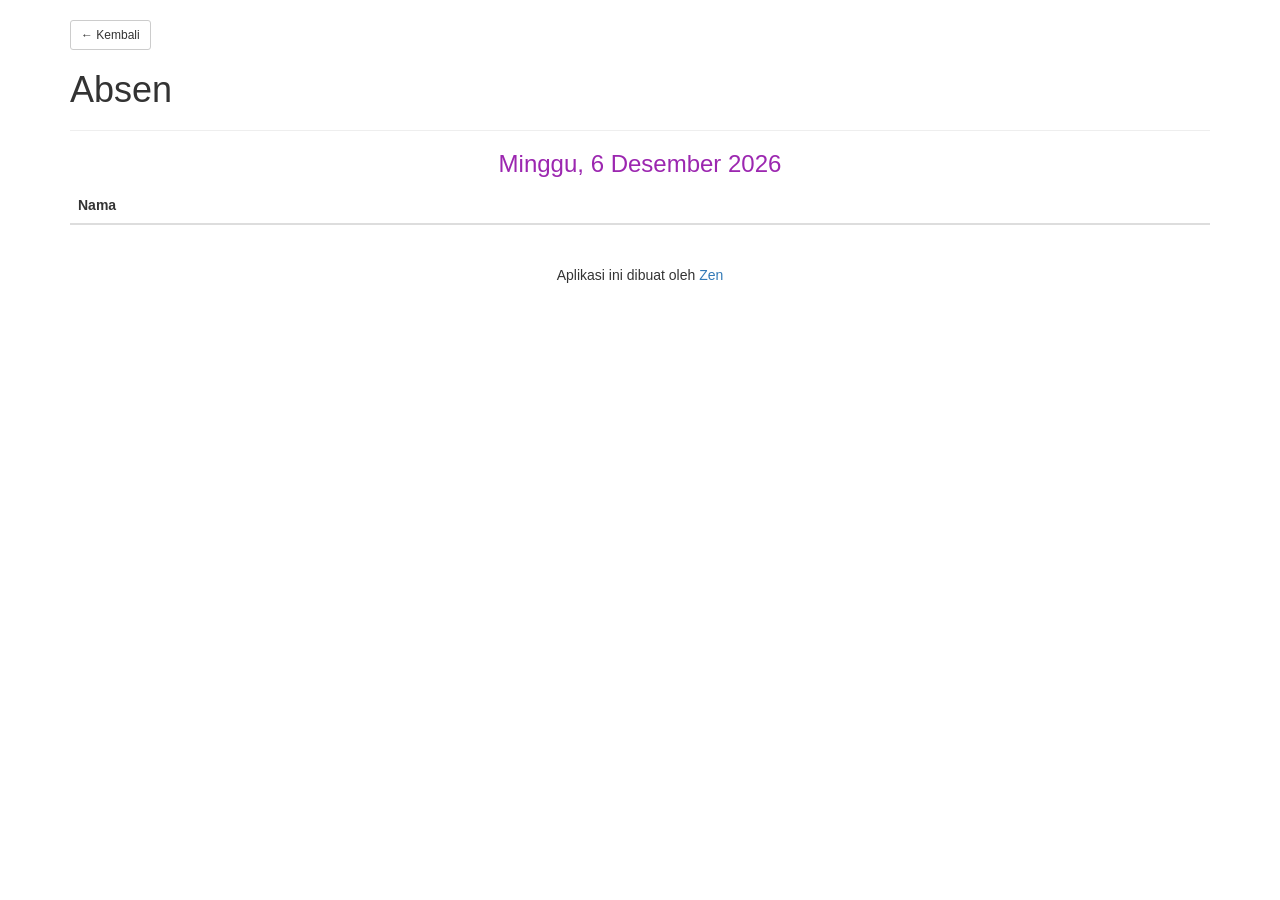
==== app/src/main/assets/absen.html @ 889ef8bd "upload" ====
<!DOCTYPE html>
<html>
<head>
	<title>Absen - Absen</title>
	<meta charset="utf-8">
	<meta name="viewport" content="width=device-width, initial-scale=1, user-scalable=no">
	<link rel="stylesheet" type="text/css" href="bin/bootstrap/css/bootstrap.min.css">
	<link rel="stylesheet" type="text/css" href="bin/materialize color.css">
</head>
<body>
	<div class="container">
		<br>
		<p><a href="index.html" class="btn btn-default btn-sm">&larr; Kembali</a></p>
		<h1>Absen</h1>
		<hr>
		<h3 class="text-center tanggal purple-text"></h3>
		<table class="table">
			<thead>
				<tr>
					<th>Nama</th>
					<th></th>
				</tr>
			</thead>
			<tbody class="tabel-absen">
				<!-- <tr>
					<td>Bayu</td>
					<td><a href="#!" class="btn btn-success">Hadir</a></td>
				</tr>
				<tr>
					<td>Yoga</td>
					<td><a href="#!" class="btn btn-success" disabled>Hadir</a></td>
				</tr> -->
			</tbody>
		</table>
		<!-- <table class="table">
			<thead>
				<tr>
					<th>ID</th>
					<th>ID Guru</th>
					<th>Tanggal</th>
				</tr>
			</thead>
			<tbody class="tabel-hadir">
				<tr>
					<td>1</td>
					<td>1</td>
					<td>12</td>
				</tr>
			</tbody>
		</table> -->
	</div>
	<br>
	<p class="text-center">Aplikasi ini dibuat oleh <a href="https://api.whatsapp.com/send?phone=6281545143654">Zen</a></p>
	<br>
	<script type="text/javascript" src="bin/jquery.min.js"></script>
	<script type="text/javascript" src="bin/dexie.js"></script>
	<script type="text/javascript" src="bin/app.js"></script>
</body>
</html>
---- app/src/main/assets/bin/materialize color.css ----
.materialize-red.lighten-5 {
    background-color: #fdeaeb !important;
}

.materialize-red-text.text-lighten-5 {
    color: #fdeaeb !important;
}

.materialize-red.lighten-4 {
    background-color: #f8c1c3 !important;
}

.materialize-red-text.text-lighten-4 {
    color: #f8c1c3 !important;
}

.materialize-red.lighten-3 {
    background-color: #f3989b !important;
}

.materialize-red-text.text-lighten-3 {
    color: #f3989b !important;
}

.materialize-red.lighten-2 {
    background-color: #ee6e73 !important;
}

.materialize-red-text.text-lighten-2 {
    color: #ee6e73 !important;
}

.materialize-red.lighten-1 {
    background-color: #ea454b !important;
}

.materialize-red-text.text-lighten-1 {
    color: #ea454b !important;
}

.materialize-red {
    background-color: #e51c23 !important;
}

.materialize-red-text {
    color: #e51c23 !important;
}

.materialize-red.darken-1 {
    background-color: #d0181e !important;
}

.materialize-red-text.text-darken-1 {
    color: #d0181e !important;
}

.materialize-red.darken-2 {
    background-color: #b9151b !important;
}

.materialize-red-text.text-darken-2 {
    color: #b9151b !important;
}

.materialize-red.darken-3 {
    background-color: #a21318 !important;
}

.materialize-red-text.text-darken-3 {
    color: #a21318 !important;
}

.materialize-red.darken-4 {
    background-color: #8b1014 !important;
}

.materialize-red-text.text-darken-4 {
    color: #8b1014 !important;
}

.red.lighten-5 {
    background-color: #FFEBEE !important;
}

.red-text.text-lighten-5 {
    color: #FFEBEE !important;
}

.red.lighten-4 {
    background-color: #FFCDD2 !important;
}

.red-text.text-lighten-4 {
    color: #FFCDD2 !important;
}

.red.lighten-3 {
    background-color: #EF9A9A !important;
}

.red-text.text-lighten-3 {
    color: #EF9A9A !important;
}

.red.lighten-2 {
    background-color: #E57373 !important;
}

.red-text.text-lighten-2 {
    color: #E57373 !important;
}

.red.lighten-1 {
    background-color: #EF5350 !important;
}

.red-text.text-lighten-1 {
    color: #EF5350 !important;
}

.red {
    background-color: #F44336 !important;
}

.red-text {
    color: #F44336 !important;
}

.red.darken-1 {
    background-color: #E53935 !important;
}

.red-text.text-darken-1 {
    color: #E53935 !important;
}

.red.darken-2 {
    background-color: #D32F2F !important;
}

.red-text.text-darken-2 {
    color: #D32F2F !important;
}

.red.darken-3 {
    background-color: #C62828 !important;
}

.red-text.text-darken-3 {
    color: #C62828 !important;
}

.red.darken-4 {
    background-color: #B71C1C !important;
}

.red-text.text-darken-4 {
    color: #B71C1C !important;
}

.red.accent-1 {
    background-color: #FF8A80 !important;
}

.red-text.text-accent-1 {
    color: #FF8A80 !important;
}

.red.accent-2 {
    background-color: #FF5252 !important;
}

.red-text.text-accent-2 {
    color: #FF5252 !important;
}

.red.accent-3 {
    background-color: #FF1744 !important;
}

.red-text.text-accent-3 {
    color: #FF1744 !important;
}

.red.accent-4 {
    background-color: #D50000 !important;
}

.red-text.text-accent-4 {
    color: #D50000 !important;
}

.pink.lighten-5 {
    background-color: #fce4ec !important;
}

.pink-text.text-lighten-5 {
    color: #fce4ec !important;
}

.pink.lighten-4 {
    background-color: #f8bbd0 !important;
}

.pink-text.text-lighten-4 {
    color: #f8bbd0 !important;
}

.pink.lighten-3 {
    background-color: #f48fb1 !important;
}

.pink-text.text-lighten-3 {
    color: #f48fb1 !important;
}

.pink.lighten-2 {
    background-color: #f06292 !important;
}

.pink-text.text-lighten-2 {
    color: #f06292 !important;
}

.pink.lighten-1 {
    background-color: #ec407a !important;
}

.pink-text.text-lighten-1 {
    color: #ec407a !important;
}

.pink {
    background-color: #e91e63 !important;
}

.pink-text {
    color: #e91e63 !important;
}

.pink.darken-1 {
    background-color: #d81b60 !important;
}

.pink-text.text-darken-1 {
    color: #d81b60 !important;
}

.pink.darken-2 {
    background-color: #c2185b !important;
}

.pink-text.text-darken-2 {
    color: #c2185b !important;
}

.pink.darken-3 {
    background-color: #ad1457 !important;
}

.pink-text.text-darken-3 {
    color: #ad1457 !important;
}

.pink.darken-4 {
    background-color: #880e4f !important;
}

.pink-text.text-darken-4 {
    color: #880e4f !important;
}

.pink.accent-1 {
    background-color: #ff80ab !important;
}

.pink-text.text-accent-1 {
    color: #ff80ab !important;
}

.pink.accent-2 {
    background-color: #ff4081 !important;
}

.pink-text.text-accent-2 {
    color: #ff4081 !important;
}

.pink.accent-3 {
    background-color: #f50057 !important;
}

.pink-text.text-accent-3 {
    color: #f50057 !important;
}

.pink.accent-4 {
    background-color: #c51162 !important;
}

.pink-text.text-accent-4 {
    color: #c51162 !important;
}

.purple.lighten-5 {
    background-color: #f3e5f5 !important;
}

.purple-text.text-lighten-5 {
    color: #f3e5f5 !important;
}

.purple.lighten-4 {
    background-color: #e1bee7 !important;
}

.purple-text.text-lighten-4 {
    color: #e1bee7 !important;
}

.purple.lighten-3 {
    background-color: #ce93d8 !important;
}

.purple-text.text-lighten-3 {
    color: #ce93d8 !important;
}

.purple.lighten-2 {
    background-color: #ba68c8 !important;
}

.purple-text.text-lighten-2 {
    color: #ba68c8 !important;
}

.purple.lighten-1 {
    background-color: #ab47bc !important;
}

.purple-text.text-lighten-1 {
    color: #ab47bc !important;
}

.purple {
    background-color: #9c27b0 !important;
}

.purple-text {
    color: #9c27b0 !important;
}

.purple.darken-1 {
    background-color: #8e24aa !important;
}

.purple-text.text-darken-1 {
    color: #8e24aa !important;
}

.purple.darken-2 {
    background-color: #7b1fa2 !important;
}

.purple-text.text-darken-2 {
    color: #7b1fa2 !important;
}

.purple.darken-3 {
    background-color: #6a1b9a !important;
}

.purple-text.text-darken-3 {
    color: #6a1b9a !important;
}

.purple.darken-4 {
    background-color: #4a148c !important;
}

.purple-text.text-darken-4 {
    color: #4a148c !important;
}

.purple.accent-1 {
    background-color: #ea80fc !important;
}

.purple-text.text-accent-1 {
    color: #ea80fc !important;
}

.purple.accent-2 {
    background-color: #e040fb !important;
}

.purple-text.text-accent-2 {
    color: #e040fb !important;
}

.purple.accent-3 {
    background-color: #d500f9 !important;
}

.purple-text.text-accent-3 {
    color: #d500f9 !important;
}

.purple.accent-4 {
    background-color: #aa00ff !important;
}

.purple-text.text-accent-4 {
    color: #aa00ff !important;
}

.deep-purple.lighten-5 {
    background-color: #ede7f6 !important;
}

.deep-purple-text.text-lighten-5 {
    color: #ede7f6 !important;
}

.deep-purple.lighten-4 {
    background-color: #d1c4e9 !important;
}

.deep-purple-text.text-lighten-4 {
    color: #d1c4e9 !important;
}

.deep-purple.lighten-3 {
    background-color: #b39ddb !important;
}

.deep-purple-text.text-lighten-3 {
    color: #b39ddb !important;
}

.deep-purple.lighten-2 {
    background-color: #9575cd !important;
}

.deep-purple-text.text-lighten-2 {
    color: #9575cd !important;
}

.deep-purple.lighten-1 {
    background-color: #7e57c2 !important;
}

.deep-purple-text.text-lighten-1 {
    color: #7e57c2 !important;
}

.deep-purple {
    background-color: #673ab7 !important;
}

.deep-purple-text {
    color: #673ab7 !important;
}

.deep-purple.darken-1 {
    background-color: #5e35b1 !important;
}

.deep-purple-text.text-darken-1 {
    color: #5e35b1 !important;
}

.deep-purple.darken-2 {
    background-color: #512da8 !important;
}

.deep-purple-text.text-darken-2 {
    color: #512da8 !important;
}

.deep-purple.darken-3 {
    background-color: #4527a0 !important;
}

.deep-purple-text.text-darken-3 {
    color: #4527a0 !important;
}

.deep-purple.darken-4 {
    background-color: #311b92 !important;
}

.deep-purple-text.text-darken-4 {
    color: #311b92 !important;
}

.deep-purple.accent-1 {
    background-color: #b388ff !important;
}

.deep-purple-text.text-accent-1 {
    color: #b388ff !important;
}

.deep-purple.accent-2 {
    background-color: #7c4dff !important;
}

.deep-purple-text.text-accent-2 {
    color: #7c4dff !important;
}

.deep-purple.accent-3 {
    background-color: #651fff !important;
}

.deep-purple-text.text-accent-3 {
    color: #651fff !important;
}

.deep-purple.accent-4 {
    background-color: #6200ea !important;
}

.deep-purple-text.text-accent-4 {
    color: #6200ea !important;
}

.indigo.lighten-5 {
    background-color: #e8eaf6 !important;
}

.indigo-text.text-lighten-5 {
    color: #e8eaf6 !important;
}

.indigo.lighten-4 {
    background-color: #c5cae9 !important;
}

.indigo-text.text-lighten-4 {
    color: #c5cae9 !important;
}

.indigo.lighten-3 {
    background-color: #9fa8da !important;
}

.indigo-text.text-lighten-3 {
    color: #9fa8da !important;
}

.indigo.lighten-2 {
    background-color: #7986cb !important;
}

.indigo-text.text-lighten-2 {
    color: #7986cb !important;
}

.indigo.lighten-1 {
    background-color: #5c6bc0 !important;
}

.indigo-text.text-lighten-1 {
    color: #5c6bc0 !important;
}

.indigo {
    background-color: #3f51b5 !important;
}

.indigo-text {
    color: #3f51b5 !important;
}

.indigo.darken-1 {
    background-color: #3949ab !important;
}

.indigo-text.text-darken-1 {
    color: #3949ab !important;
}

.indigo.darken-2 {
    background-color: #303f9f !important;
}

.indigo-text.text-darken-2 {
    color: #303f9f !important;
}

.indigo.darken-3 {
    background-color: #283593 !important;
}

.indigo-text.text-darken-3 {
    color: #283593 !important;
}

.indigo.darken-4 {
    background-color: #1a237e !important;
}

.indigo-text.text-darken-4 {
    color: #1a237e !important;
}

.indigo.accent-1 {
    background-color: #8c9eff !important;
}

.indigo-text.text-accent-1 {
    color: #8c9eff !important;
}

.indigo.accent-2 {
    background-color: #536dfe !important;
}

.indigo-text.text-accent-2 {
    color: #536dfe !important;
}

.indigo.accent-3 {
    background-color: #3d5afe !important;
}

.indigo-text.text-accent-3 {
    color: #3d5afe !important;
}

.indigo.accent-4 {
    background-color: #304ffe !important;
}

.indigo-text.text-accent-4 {
    color: #304ffe !important;
}

.blue.lighten-5 {
    background-color: #E3F2FD !important;
}

.blue-text.text-lighten-5 {
    color: #E3F2FD !important;
}

.blue.lighten-4 {
    background-color: #BBDEFB !important;
}

.blue-text.text-lighten-4 {
    color: #BBDEFB !important;
}

.blue.lighten-3 {
    background-color: #90CAF9 !important;
}

.blue-text.text-lighten-3 {
    color: #90CAF9 !important;
}

.blue.lighten-2 {
    background-color: #64B5F6 !important;
}

.blue-text.text-lighten-2 {
    color: #64B5F6 !important;
}

.blue.lighten-1 {
    background-color: #42A5F5 !important;
}

.blue-text.text-lighten-1 {
    color: #42A5F5 !important;
}

.blue {
    background-color: #2196F3 !important;
}

.blue-text {
    color: #2196F3 !important;
}

.blue.darken-1 {
    background-color: #1E88E5 !important;
}

.blue-text.text-darken-1 {
    color: #1E88E5 !important;
}

.blue.darken-2 {
    background-color: #1976D2 !important;
}

.blue-text.text-darken-2 {
    color: #1976D2 !important;
}

.blue.darken-3 {
    background-color: #1565C0 !important;
}

.blue-text.text-darken-3 {
    color: #1565C0 !important;
}

.blue.darken-4 {
    background-color: #0D47A1 !important;
}

.blue-text.text-darken-4 {
    color: #0D47A1 !important;
}

.blue.accent-1 {
    background-color: #82B1FF !important;
}

.blue-text.text-accent-1 {
    color: #82B1FF !important;
}

.blue.accent-2 {
    background-color: #448AFF !important;
}

.blue-text.text-accent-2 {
    color: #448AFF !important;
}

.blue.accent-3 {
    background-color: #2979FF !important;
}

.blue-text.text-accent-3 {
    color: #2979FF !important;
}

.blue.accent-4 {
    background-color: #2962FF !important;
}

.blue-text.text-accent-4 {
    color: #2962FF !important;
}

.light-blue.lighten-5 {
    background-color: #e1f5fe !important;
}

.light-blue-text.text-lighten-5 {
    color: #e1f5fe !important;
}

.light-blue.lighten-4 {
    background-color: #b3e5fc !important;
}

.light-blue-text.text-lighten-4 {
    color: #b3e5fc !important;
}

.light-blue.lighten-3 {
    background-color: #81d4fa !important;
}

.light-blue-text.text-lighten-3 {
    color: #81d4fa !important;
}

.light-blue.lighten-2 {
    background-color: #4fc3f7 !important;
}

.light-blue-text.text-lighten-2 {
    color: #4fc3f7 !important;
}

.light-blue.lighten-1 {
    background-color: #29b6f6 !important;
}

.light-blue-text.text-lighten-1 {
    color: #29b6f6 !important;
}

.light-blue {
    background-color: #03a9f4 !important;
}

.light-blue-text {
    color: #03a9f4 !important;
}

.light-blue.darken-1 {
    background-color: #039be5 !important;
}

.light-blue-text.text-darken-1 {
    color: #039be5 !important;
}

.light-blue.darken-2 {
    background-color: #0288d1 !important;
}

.light-blue-text.text-darken-2 {
    color: #0288d1 !important;
}

.light-blue.darken-3 {
    background-color: #0277bd !important;
}

.light-blue-text.text-darken-3 {
    color: #0277bd !important;
}

.light-blue.darken-4 {
    background-color: #01579b !important;
}

.light-blue-text.text-darken-4 {
    color: #01579b !important;
}

.light-blue.accent-1 {
    background-color: #80d8ff !important;
}

.light-blue-text.text-accent-1 {
    color: #80d8ff !important;
}

.light-blue.accent-2 {
    background-color: #40c4ff !important;
}

.light-blue-text.text-accent-2 {
    color: #40c4ff !important;
}

.light-blue.accent-3 {
    background-color: #00b0ff !important;
}

.light-blue-text.text-accent-3 {
    color: #00b0ff !important;
}

.light-blue.accent-4 {
    background-color: #0091ea !important;
}

.light-blue-text.text-accent-4 {
    color: #0091ea !important;
}

.cyan.lighten-5 {
    background-color: #e0f7fa !important;
}

.cyan-text.text-lighten-5 {
    color: #e0f7fa !important;
}

.cyan.lighten-4 {
    background-color: #b2ebf2 !important;
}

.cyan-text.text-lighten-4 {
    color: #b2ebf2 !important;
}

.cyan.lighten-3 {
    background-color: #80deea !important;
}

.cyan-text.text-lighten-3 {
    color: #80deea !important;
}

.cyan.lighten-2 {
    background-color: #4dd0e1 !important;
}

.cyan-text.text-lighten-2 {
    color: #4dd0e1 !important;
}

.cyan.lighten-1 {
    background-color: #26c6da !important;
}

.cyan-text.text-lighten-1 {
    color: #26c6da !important;
}

.cyan {
    background-color: #00bcd4 !important;
}

.cyan-text {
    color: #00bcd4 !important;
}

.cyan.darken-1 {
    background-color: #00acc1 !important;
}

.cyan-text.text-darken-1 {
    color: #00acc1 !important;
}

.cyan.darken-2 {
    background-color: #0097a7 !important;
}

.cyan-text.text-darken-2 {
    color: #0097a7 !important;
}

.cyan.darken-3 {
    background-color: #00838f !important;
}

.cyan-text.text-darken-3 {
    color: #00838f !important;
}

.cyan.darken-4 {
    background-color: #006064 !important;
}

.cyan-text.text-darken-4 {
    color: #006064 !important;
}

.cyan.accent-1 {
    background-color: #84ffff !important;
}

.cyan-text.text-accent-1 {
    color: #84ffff !important;
}

.cyan.accent-2 {
    background-color: #18ffff !important;
}

.cyan-text.text-accent-2 {
    color: #18ffff !important;
}

.cyan.accent-3 {
    background-color: #00e5ff !important;
}

.cyan-text.text-accent-3 {
    color: #00e5ff !important;
}

.cyan.accent-4 {
    background-color: #00b8d4 !important;
}

.cyan-text.text-accent-4 {
    color: #00b8d4 !important;
}

.teal.lighten-5 {
    background-color: #e0f2f1 !important;
}

.teal-text.text-lighten-5 {
    color: #e0f2f1 !important;
}

.teal.lighten-4 {
    background-color: #b2dfdb !important;
}

.teal-text.text-lighten-4 {
    color: #b2dfdb !important;
}

.teal.lighten-3 {
    background-color: #80cbc4 !important;
}

.teal-text.text-lighten-3 {
    color: #80cbc4 !important;
}

.teal.lighten-2 {
    background-color: #4db6ac !important;
}

.teal-text.text-lighten-2 {
    color: #4db6ac !important;
}

.teal.lighten-1 {
    background-color: #26a69a !important;
}

.teal-text.text-lighten-1 {
    color: #26a69a !important;
}

.teal {
    background-color: #009688 !important;
}

.teal-text {
    color: #009688 !important;
}

.teal.darken-1 {
    background-color: #00897b !important;
}

.teal-text.text-darken-1 {
    color: #00897b !important;
}

.teal.darken-2 {
    background-color: #00796b !important;
}

.teal-text.text-darken-2 {
    color: #00796b !important;
}

.teal.darken-3 {
    background-color: #00695c !important;
}

.teal-text.text-darken-3 {
    color: #00695c !important;
}

.teal.darken-4 {
    background-color: #004d40 !important;
}

.teal-text.text-darken-4 {
    color: #004d40 !important;
}

.teal.accent-1 {
    background-color: #a7ffeb !important;
}

.teal-text.text-accent-1 {
    color: #a7ffeb !important;
}

.teal.accent-2 {
    background-color: #64ffda !important;
}

.teal-text.text-accent-2 {
    color: #64ffda !important;
}

.teal.accent-3 {
    background-color: #1de9b6 !important;
}

.teal-text.text-accent-3 {
    color: #1de9b6 !important;
}

.teal.accent-4 {
    background-color: #00bfa5 !important;
}

.teal-text.text-accent-4 {
    color: #00bfa5 !important;
}

.green.lighten-5 {
    background-color: #E8F5E9 !important;
}

.green-text.text-lighten-5 {
    color: #E8F5E9 !important;
}

.green.lighten-4 {
    background-color: #C8E6C9 !important;
}

.green-text.text-lighten-4 {
    color: #C8E6C9 !important;
}

.green.lighten-3 {
    background-color: #A5D6A7 !important;
}

.green-text.text-lighten-3 {
    color: #A5D6A7 !important;
}

.green.lighten-2 {
    background-color: #81C784 !important;
}

.green-text.text-lighten-2 {
    color: #81C784 !important;
}

.green.lighten-1 {
    background-color: #66BB6A !important;
}

.green-text.text-lighten-1 {
    color: #66BB6A !important;
}

.green {
    background-color: #4CAF50 !important;
}

.green-text {
    color: #4CAF50 !important;
}

.green.darken-1 {
    background-color: #43A047 !important;
}

.green-text.text-darken-1 {
    color: #43A047 !important;
}

.green.darken-2 {
    background-color: #388E3C !important;
}

.green-text.text-darken-2 {
    color: #388E3C !important;
}

.green.darken-3 {
    background-color: #2E7D32 !important;
}

.green-text.text-darken-3 {
    color: #2E7D32 !important;
}

.green.darken-4 {
    background-color: #1B5E20 !important;
}

.green-text.text-darken-4 {
    color: #1B5E20 !important;
}

.green.accent-1 {
    background-color: #B9F6CA !important;
}

.green-text.text-accent-1 {
    color: #B9F6CA !important;
}

.green.accent-2 {
    background-color: #69F0AE !important;
}

.green-text.text-accent-2 {
    color: #69F0AE !important;
}

.green.accent-3 {
    background-color: #00E676 !important;
}

.green-text.text-accent-3 {
    color: #00E676 !important;
}

.green.accent-4 {
    background-color: #00C853 !important;
}

.green-text.text-accent-4 {
    color: #00C853 !important;
}

.light-green.lighten-5 {
    background-color: #f1f8e9 !important;
}

.light-green-text.text-lighten-5 {
    color: #f1f8e9 !important;
}

.light-green.lighten-4 {
    background-color: #dcedc8 !important;
}

.light-green-text.text-lighten-4 {
    color: #dcedc8 !important;
}

.light-green.lighten-3 {
    background-color: #c5e1a5 !important;
}

.light-green-text.text-lighten-3 {
    color: #c5e1a5 !important;
}

.light-green.lighten-2 {
    background-color: #aed581 !important;
}

.light-green-text.text-lighten-2 {
    color: #aed581 !important;
}

.light-green.lighten-1 {
    background-color: #9ccc65 !important;
}

.light-green-text.text-lighten-1 {
    color: #9ccc65 !important;
}

.light-green {
    background-color: #8bc34a !important;
}

.light-green-text {
    color: #8bc34a !important;
}

.light-green.darken-1 {
    background-color: #7cb342 !important;
}

.light-green-text.text-darken-1 {
    color: #7cb342 !important;
}

.light-green.darken-2 {
    background-color: #689f38 !important;
}

.light-green-text.text-darken-2 {
    color: #689f38 !important;
}

.light-green.darken-3 {
    background-color: #558b2f !important;
}

.light-green-text.text-darken-3 {
    color: #558b2f !important;
}

.light-green.darken-4 {
    background-color: #33691e !important;
}

.light-green-text.text-darken-4 {
    color: #33691e !important;
}

.light-green.accent-1 {
    background-color: #ccff90 !important;
}

.light-green-text.text-accent-1 {
    color: #ccff90 !important;
}

.light-green.accent-2 {
    background-color: #b2ff59 !important;
}

.light-green-text.text-accent-2 {
    color: #b2ff59 !important;
}

.light-green.accent-3 {
    background-color: #76ff03 !important;
}

.light-green-text.text-accent-3 {
    color: #76ff03 !important;
}

.light-green.accent-4 {
    background-color: #64dd17 !important;
}

.light-green-text.text-accent-4 {
    color: #64dd17 !important;
}

.lime.lighten-5 {
    background-color: #f9fbe7 !important;
}

.lime-text.text-lighten-5 {
    color: #f9fbe7 !important;
}

.lime.lighten-4 {
    background-color: #f0f4c3 !important;
}

.lime-text.text-lighten-4 {
    color: #f0f4c3 !important;
}

.lime.lighten-3 {
    background-color: #e6ee9c !important;
}

.lime-text.text-lighten-3 {
    color: #e6ee9c !important;
}

.lime.lighten-2 {
    background-color: #dce775 !important;
}

.lime-text.text-lighten-2 {
    color: #dce775 !important;
}

.lime.lighten-1 {
    background-color: #d4e157 !important;
}

.lime-text.text-lighten-1 {
    color: #d4e157 !important;
}

.lime {
    background-color: #cddc39 !important;
}

.lime-text {
    color: #cddc39 !important;
}

.lime.darken-1 {
    background-color: #c0ca33 !important;
}

.lime-text.text-darken-1 {
    color: #c0ca33 !important;
}

.lime.darken-2 {
    background-color: #afb42b !important;
}

.lime-text.text-darken-2 {
    color: #afb42b !important;
}

.lime.darken-3 {
    background-color: #9e9d24 !important;
}

.lime-text.text-darken-3 {
    color: #9e9d24 !important;
}

.lime.darken-4 {
    background-color: #827717 !important;
}

.lime-text.text-darken-4 {
    color: #827717 !important;
}

.lime.accent-1 {
    background-color: #f4ff81 !important;
}

.lime-text.text-accent-1 {
    color: #f4ff81 !important;
}

.lime.accent-2 {
    background-color: #eeff41 !important;
}

.lime-text.text-accent-2 {
    color: #eeff41 !important;
}

.lime.accent-3 {
    background-color: #c6ff00 !important;
}

.lime-text.text-accent-3 {
    color: #c6ff00 !important;
}

.lime.accent-4 {
    background-color: #aeea00 !important;
}

.lime-text.text-accent-4 {
    color: #aeea00 !important;
}

.yellow.lighten-5 {
    background-color: #fffde7 !important;
}

.yellow-text.text-lighten-5 {
    color: #fffde7 !important;
}

.yellow.lighten-4 {
    background-color: #fff9c4 !important;
}

.yellow-text.text-lighten-4 {
    color: #fff9c4 !important;
}

.yellow.lighten-3 {
    background-color: #fff59d !important;
}

.yellow-text.text-lighten-3 {
    color: #fff59d !important;
}

.yellow.lighten-2 {
    background-color: #fff176 !important;
}

.yellow-text.text-lighten-2 {
    color: #fff176 !important;
}

.yellow.lighten-1 {
    background-color: #ffee58 !important;
}

.yellow-text.text-lighten-1 {
    color: #ffee58 !important;
}

.yellow {
    background-color: #ffeb3b !important;
}

.yellow-text {
    color: #ffeb3b !important;
}

.yellow.darken-1 {
    background-color: #fdd835 !important;
}

.yellow-text.text-darken-1 {
    color: #fdd835 !important;
}

.yellow.darken-2 {
    background-color: #fbc02d !important;
}

.yellow-text.text-darken-2 {
    color: #fbc02d !important;
}

.yellow.darken-3 {
    background-color: #f9a825 !important;
}

.yellow-text.text-darken-3 {
    color: #f9a825 !important;
}

.yellow.darken-4 {
    background-color: #f57f17 !important;
}

.yellow-text.text-darken-4 {
    color: #f57f17 !important;
}

.yellow.accent-1 {
    background-color: #ffff8d !important;
}

.yellow-text.text-accent-1 {
    color: #ffff8d !important;
}

.yellow.accent-2 {
    background-color: #ffff00 !important;
}

.yellow-text.text-accent-2 {
    color: #ffff00 !important;
}

.yellow.accent-3 {
    background-color: #ffea00 !important;
}

.yellow-text.text-accent-3 {
    color: #ffea00 !important;
}

.yellow.accent-4 {
    background-color: #ffd600 !important;
}

.yellow-text.text-accent-4 {
    color: #ffd600 !important;
}

.amber.lighten-5 {
    background-color: #fff8e1 !important;
}

.amber-text.text-lighten-5 {
    color: #fff8e1 !important;
}

.amber.lighten-4 {
    background-color: #ffecb3 !important;
}

.amber-text.text-lighten-4 {
    color: #ffecb3 !important;
}

.amber.lighten-3 {
    background-color: #ffe082 !important;
}

.amber-text.text-lighten-3 {
    color: #ffe082 !important;
}

.amber.lighten-2 {
    background-color: #ffd54f !important;
}

.amber-text.text-lighten-2 {
    color: #ffd54f !important;
}

.amber.lighten-1 {
    background-color: #ffca28 !important;
}

.amber-text.text-lighten-1 {
    color: #ffca28 !important;
}

.amber {
    background-color: #ffc107 !important;
}

.amber-text {
    color: #ffc107 !important;
}

.amber.darken-1 {
    background-color: #ffb300 !important;
}

.amber-text.text-darken-1 {
    color: #ffb300 !important;
}

.amber.darken-2 {
    background-color: #ffa000 !important;
}

.amber-text.text-darken-2 {
    color: #ffa000 !important;
}

.amber.darken-3 {
    background-color: #ff8f00 !important;
}

.amber-text.text-darken-3 {
    color: #ff8f00 !important;
}

.amber.darken-4 {
    background-color: #ff6f00 !important;
}

.amber-text.text-darken-4 {
    color: #ff6f00 !important;
}

.amber.accent-1 {
    background-color: #ffe57f !important;
}

.amber-text.text-accent-1 {
    color: #ffe57f !important;
}

.amber.accent-2 {
    background-color: #ffd740 !important;
}

.amber-text.text-accent-2 {
    color: #ffd740 !important;
}

.amber.accent-3 {
    background-color: #ffc400 !important;
}

.amber-text.text-accent-3 {
    color: #ffc400 !important;
}

.amber.accent-4 {
    background-color: #ffab00 !important;
}

.amber-text.text-accent-4 {
    color: #ffab00 !important;
}

.orange.lighten-5 {
    background-color: #fff3e0 !important;
}

.orange-text.text-lighten-5 {
    color: #fff3e0 !important;
}

.orange.lighten-4 {
    background-color: #ffe0b2 !important;
}

.orange-text.text-lighten-4 {
    color: #ffe0b2 !important;
}

.orange.lighten-3 {
    background-color: #ffcc80 !important;
}

.orange-text.text-lighten-3 {
    color: #ffcc80 !important;
}

.orange.lighten-2 {
    background-color: #ffb74d !important;
}

.orange-text.text-lighten-2 {
    color: #ffb74d !important;
}

.orange.lighten-1 {
    background-color: #ffa726 !important;
}

.orange-text.text-lighten-1 {
    color: #ffa726 !important;
}

.orange {
    background-color: #ff9800 !important;
}

.orange-text {
    color: #ff9800 !important;
}

.orange.darken-1 {
    background-color: #fb8c00 !important;
}

.orange-text.text-darken-1 {
    color: #fb8c00 !important;
}

.orange.darken-2 {
    background-color: #f57c00 !important;
}

.orange-text.text-darken-2 {
    color: #f57c00 !important;
}

.orange.darken-3 {
    background-color: #ef6c00 !important;
}

.orange-text.text-darken-3 {
    color: #ef6c00 !important;
}

.orange.darken-4 {
    background-color: #e65100 !important;
}

.orange-text.text-darken-4 {
    color: #e65100 !important;
}

.orange.accent-1 {
    background-color: #ffd180 !important;
}

.orange-text.text-accent-1 {
    color: #ffd180 !important;
}

.orange.accent-2 {
    background-color: #ffab40 !important;
}

.orange-text.text-accent-2 {
    color: #ffab40 !important;
}

.orange.accent-3 {
    background-color: #ff9100 !important;
}

.orange-text.text-accent-3 {
    color: #ff9100 !important;
}

.orange.accent-4 {
    background-color: #ff6d00 !important;
}

.orange-text.text-accent-4 {
    color: #ff6d00 !important;
}

.deep-orange.lighten-5 {
    background-color: #fbe9e7 !important;
}

.deep-orange-text.text-lighten-5 {
    color: #fbe9e7 !important;
}

.deep-orange.lighten-4 {
    background-color: #ffccbc !important;
}

.deep-orange-text.text-lighten-4 {
    color: #ffccbc !important;
}

.deep-orange.lighten-3 {
    background-color: #ffab91 !important;
}

.deep-orange-text.text-lighten-3 {
    color: #ffab91 !important;
}

.deep-orange.lighten-2 {
    background-color: #ff8a65 !important;
}

.deep-orange-text.text-lighten-2 {
    color: #ff8a65 !important;
}

.deep-orange.lighten-1 {
    background-color: #ff7043 !important;
}

.deep-orange-text.text-lighten-1 {
    color: #ff7043 !important;
}

.deep-orange {
    background-color: #ff5722 !important;
}

.deep-orange-text {
    color: #ff5722 !important;
}

.deep-orange.darken-1 {
    background-color: #f4511e !important;
}

.deep-orange-text.text-darken-1 {
    color: #f4511e !important;
}

.deep-orange.darken-2 {
    background-color: #e64a19 !important;
}

.deep-orange-text.text-darken-2 {
    color: #e64a19 !important;
}

.deep-orange.darken-3 {
    background-color: #d84315 !important;
}

.deep-orange-text.text-darken-3 {
    color: #d84315 !important;
}

.deep-orange.darken-4 {
    background-color: #bf360c !important;
}

.deep-orange-text.text-darken-4 {
    color: #bf360c !important;
}

.deep-orange.accent-1 {
    background-color: #ff9e80 !important;
}

.deep-orange-text.text-accent-1 {
    color: #ff9e80 !important;
}

.deep-orange.accent-2 {
    background-color: #ff6e40 !important;
}

.deep-orange-text.text-accent-2 {
    color: #ff6e40 !important;
}

.deep-orange.accent-3 {
    background-color: #ff3d00 !important;
}

.deep-orange-text.text-accent-3 {
    color: #ff3d00 !important;
}

.deep-orange.accent-4 {
    background-color: #dd2c00 !important;
}

.deep-orange-text.text-accent-4 {
    color: #dd2c00 !important;
}

.brown.lighten-5 {
    background-color: #efebe9 !important;
}

.brown-text.text-lighten-5 {
    color: #efebe9 !important;
}

.brown.lighten-4 {
    background-color: #d7ccc8 !important;
}

.brown-text.text-lighten-4 {
    color: #d7ccc8 !important;
}

.brown.lighten-3 {
    background-color: #bcaaa4 !important;
}

.brown-text.text-lighten-3 {
    color: #bcaaa4 !important;
}

.brown.lighten-2 {
    background-color: #a1887f !important;
}

.brown-text.text-lighten-2 {
    color: #a1887f !important;
}

.brown.lighten-1 {
    background-color: #8d6e63 !important;
}

.brown-text.text-lighten-1 {
    color: #8d6e63 !important;
}

.brown {
    background-color: #795548 !important;
}

.brown-text {
    color: #795548 !important;
}

.brown.darken-1 {
    background-color: #6d4c41 !important;
}

.brown-text.text-darken-1 {
    color: #6d4c41 !important;
}

.brown.darken-2 {
    background-color: #5d4037 !important;
}

.brown-text.text-darken-2 {
    color: #5d4037 !important;
}

.brown.darken-3 {
    background-color: #4e342e !important;
}

.brown-text.text-darken-3 {
    color: #4e342e !important;
}

.brown.darken-4 {
    background-color: #3e2723 !important;
}

.brown-text.text-darken-4 {
    color: #3e2723 !important;
}

.blue-grey.lighten-5 {
    background-color: #eceff1 !important;
}

.blue-grey-text.text-lighten-5 {
    color: #eceff1 !important;
}

.blue-grey.lighten-4 {
    background-color: #cfd8dc !important;
}

.blue-grey-text.text-lighten-4 {
    color: #cfd8dc !important;
}

.blue-grey.lighten-3 {
    background-color: #b0bec5 !important;
}

.blue-grey-text.text-lighten-3 {
    color: #b0bec5 !important;
}

.blue-grey.lighten-2 {
    background-color: #90a4ae !important;
}

.blue-grey-text.text-lighten-2 {
    color: #90a4ae !important;
}

.blue-grey.lighten-1 {
    background-color: #78909c !important;
}

.blue-grey-text.text-lighten-1 {
    color: #78909c !important;
}

.blue-grey {
    background-color: #607d8b !important;
}

.blue-grey-text {
    color: #607d8b !important;
}

.blue-grey.darken-1 {
    background-color: #546e7a !important;
}

.blue-grey-text.text-darken-1 {
    color: #546e7a !important;
}

.blue-grey.darken-2 {
    background-color: #455a64 !important;
}

.blue-grey-text.text-darken-2 {
    color: #455a64 !important;
}

.blue-grey.darken-3 {
    background-color: #37474f !important;
}

.blue-grey-text.text-darken-3 {
    color: #37474f !important;
}

.blue-grey.darken-4 {
    background-color: #263238 !important;
}

.blue-grey-text.text-darken-4 {
    color: #263238 !important;
}

.grey.lighten-5 {
    background-color: #fafafa !important;
}

.grey-text.text-lighten-5 {
    color: #fafafa !important;
}

.grey.lighten-4 {
    background-color: #f5f5f5 !important;
}

.grey-text.text-lighten-4 {
    color: #f5f5f5 !important;
}

.grey.lighten-3 {
    background-color: #eeeeee !important;
}

.grey-text.text-lighten-3 {
    color: #eeeeee !important;
}

.grey.lighten-2 {
    background-color: #e0e0e0 !important;
}

.grey-text.text-lighten-2 {
    color: #e0e0e0 !important;
}

.grey.lighten-1 {
    background-color: #bdbdbd !important;
}

.grey-text.text-lighten-1 {
    color: #bdbdbd !important;
}

.grey {
    background-color: #9e9e9e !important;
}

.grey-text {
    color: #9e9e9e !important;
}

.grey.darken-1 {
    background-color: #757575 !important;
}

.grey-text.text-darken-1 {
    color: #757575 !important;
}

.grey.darken-2 {
    background-color: #616161 !important;
}

.grey-text.text-darken-2 {
    color: #616161 !important;
}

.grey.darken-3 {
    background-color: #424242 !important;
}

.grey-text.text-darken-3 {
    color: #424242 !important;
}

.grey.darken-4 {
    background-color: #212121 !important;
}

.grey-text.text-darken-4 {
    color: #212121 !important;
}

.shades.black {
    background-color: #000000 !important;
}

.shades-text.text-black {
    color: #000000 !important;
}

.shades.white {
    background-color: #FFFFFF !important;
}

.shades-text.text-white {
    color: #FFFFFF !important;
}

.shades.transparent {
    background-color: transparent !important;
}

.shades-text.text-transparent {
    color: transparent !important;
}

.black {
    background-color: #000000 !important;
}

.black-text {
    color: #000000 !important;
}

.white {
    background-color: #FFFFFF !important;
}

.white-text {
    color: #FFFFFF !important;
}

.transparent {
    background-color: transparent !important;
}

.transparent-text {
    color: transparent !important;
}
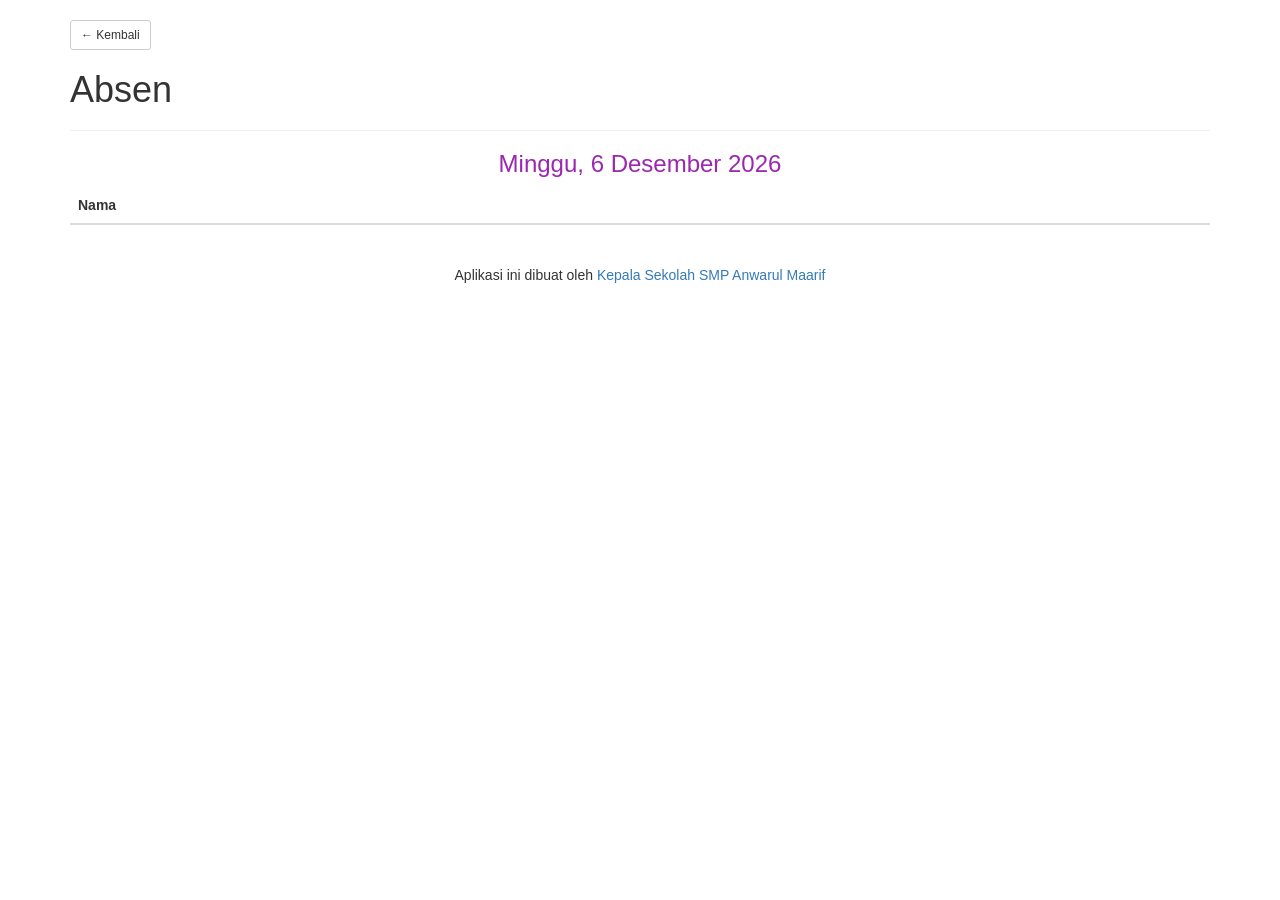
==== commit 7f32d6a2: "upload" ====
--- a/app/src/main/assets/absen.html
+++ b/app/src/main/assets/absen.html
@@ -50,7 +50,7 @@
 		</table> -->
 	</div>
 	<br>
-	<p class="text-center">Aplikasi ini dibuat oleh <a href="https://api.whatsapp.com/send?phone=6281545143654">Zen</a></p>
+	<p class="text-center">Aplikasi ini dibuat oleh <a href="https://api.whatsapp.com/send?phone=6285257086162">Kepala Sekolah SMP Anwarul Maarif</a></p>
 	<br>
 	<script type="text/javascript" src="bin/jquery.min.js"></script>
 	<script type="text/javascript" src="bin/dexie.js"></script>
